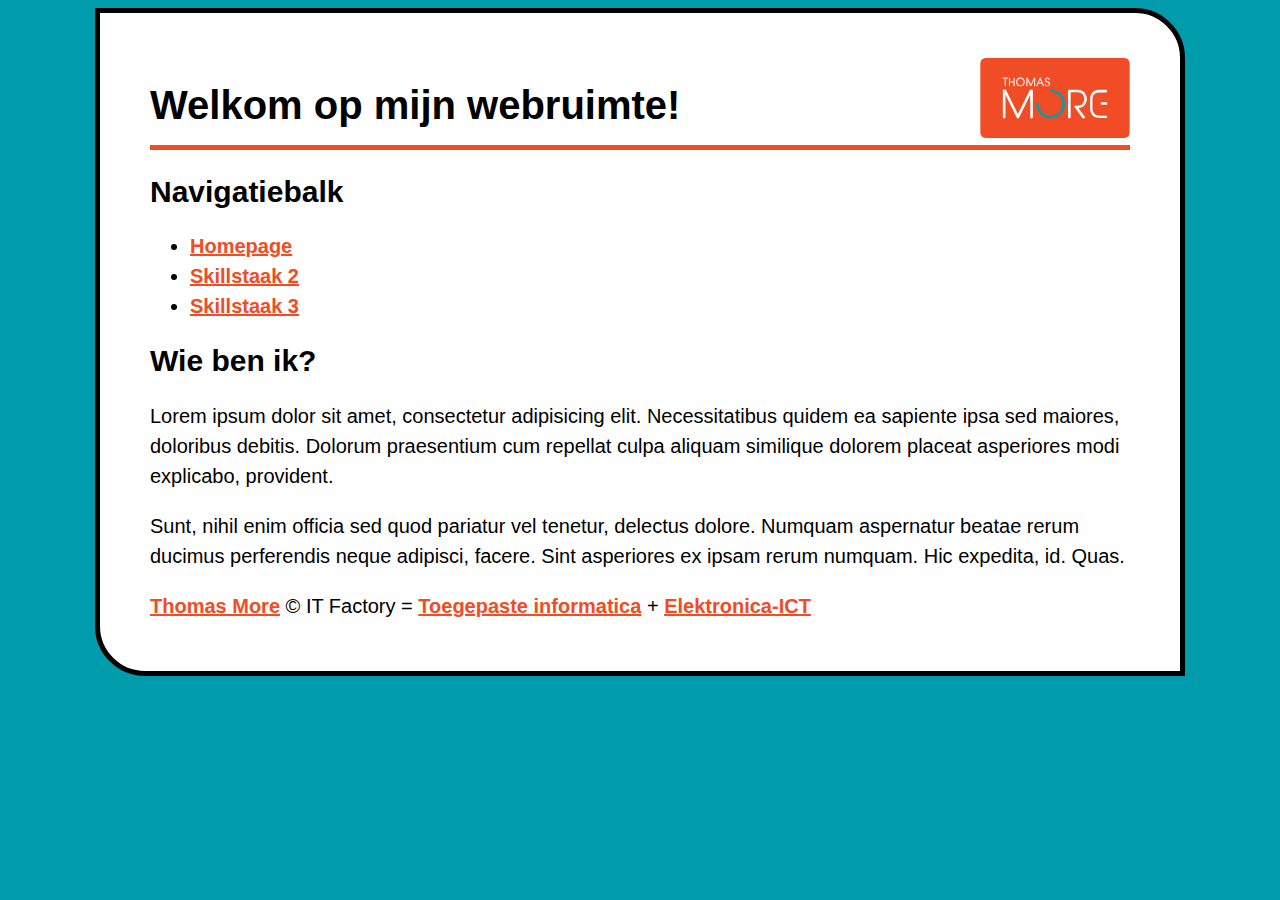
==== index.html @ 3d2a1e24 "startbestanden" ====
<!DOCTYPE html>
<html lang="nl">

<head>
    <meta charset="UTF-8">
    <title>Homepage</title>
    <meta name="viewport" content="width=device-width, initial-scale=1.0">
    <link rel="stylesheet" href="stijl.css">
</head>

<body>
    <div id="container">
        <header>
            <h1>Welkom op mijn webruimte!</h1>
            <nav>
                <h2>Navigatiebalk</h2>
                <ul>
                    <li><a href="#">Homepage</a></li>
                    <li><a href="skills2/rxxxxxxxskills2.html">Skillstaak 2</a></li>
                    <li><a href="skills3/rxxxxxxxskills3.html">Skillstaak 3</a></li>
                </ul>
            </nav>

        </header>
        <article>
            <h2>Wie ben ik?</h2>
            <p>Lorem ipsum dolor sit amet, consectetur adipisicing elit. Necessitatibus quidem ea sapiente ipsa sed maiores, doloribus debitis. Dolorum praesentium cum repellat culpa aliquam similique dolorem placeat asperiores modi explicabo, provident.</p>
            <p>Sunt, nihil enim officia sed quod pariatur vel tenetur, delectus dolore. Numquam aspernatur beatae rerum ducimus perferendis neque adipisci, facere. Sint asperiores ex ipsam rerum numquam. Hic expedita, id. Quas.</p>
        </article>
        <footer>
            <a href="http://www.thomasmore.be/">Thomas More</a> &copy; IT Factory = <a href="https://www.facebook.com/ToegepasteInformatica.ThomasMoreBE/">Toegepaste informatica</a> + <a href="https://www.facebook.com/ElektronicaICT.ThomasMoreBE/">Elektronica-ICT</a>

        </footer>
    </div>

</body>

</html>
---- stijl.css ----
body {
    font-family: Arial, "Helvetica Neue", Helvetica, sans-serif;
    background-color: #009cab;
    color: #000;
    font-size: 20px;
    line-height: 30px;
}

h1 {
    font-family: Verdana, Geneva, sans-serif;
    border-bottom: 5px solid #f04c25;
    padding-bottom: 25px;
}

#container {
    margin: auto;
    width: 980px;
    border: 5px solid #000;
    padding: 50px;
    border-radius: 0px 50px;
    background-image: url(TM_logo_oranje_cmyk.svg);
    background-size: 150px 80px;
    background-repeat: no-repeat;
    background-position: 880px 45px;
    background-color: #fff;
    color: #000;
}

a {
    background-color: #fff;
    color: #f04c25;
    font-weight: bold;
}
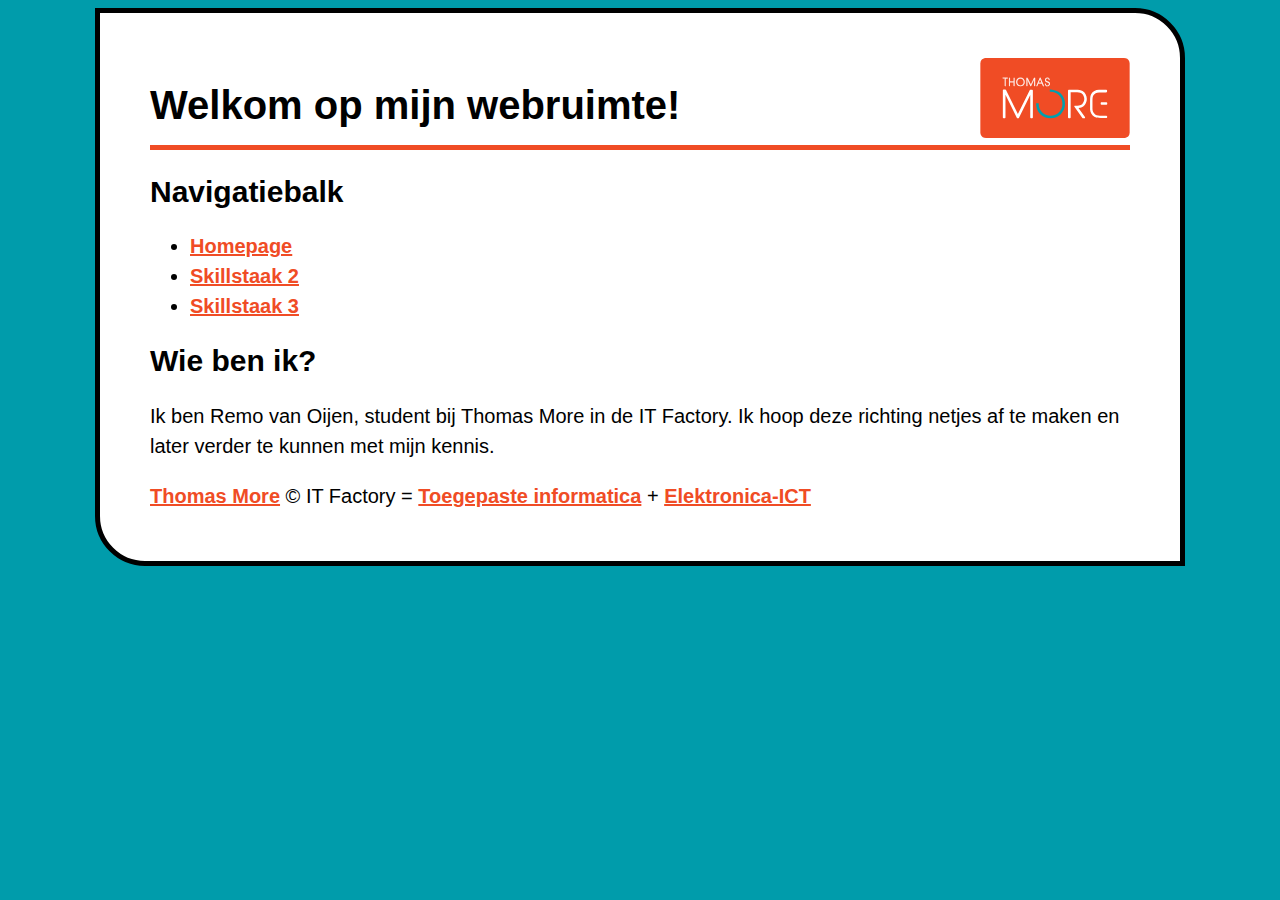
==== commit 14ffd903: "favicon aangebracht en tekst gewijzigd" ====
--- a/index.html
+++ b/index.html
@@ -6,6 +6,8 @@
     <title>Homepage</title>
     <meta name="viewport" content="width=device-width, initial-scale=1.0">
     <link rel="stylesheet" href="stijl.css">
+    <link rel="stylesheet" href="favicon.ico">
+    <meta name="author" content="Remo van Oijen">
 </head>
 
 <body>
@@ -24,8 +26,7 @@
         </header>
         <article>
             <h2>Wie ben ik?</h2>
-            <p>Lorem ipsum dolor sit amet, consectetur adipisicing elit. Necessitatibus quidem ea sapiente ipsa sed maiores, doloribus debitis. Dolorum praesentium cum repellat culpa aliquam similique dolorem placeat asperiores modi explicabo, provident.</p>
-            <p>Sunt, nihil enim officia sed quod pariatur vel tenetur, delectus dolore. Numquam aspernatur beatae rerum ducimus perferendis neque adipisci, facere. Sint asperiores ex ipsam rerum numquam. Hic expedita, id. Quas.</p>
+            <p>Ik ben Remo van Oijen, student bij Thomas More in de IT Factory. Ik hoop deze richting netjes af te maken en later verder te kunnen met mijn kennis.</p>
         </article>
         <footer>
             <a href="http://www.thomasmore.be/">Thomas More</a> &copy; IT Factory = <a href="https://www.facebook.com/ToegepasteInformatica.ThomasMoreBE/">Toegepaste informatica</a> + <a href="https://www.facebook.com/ElektronicaICT.ThomasMoreBE/">Elektronica-ICT</a>
